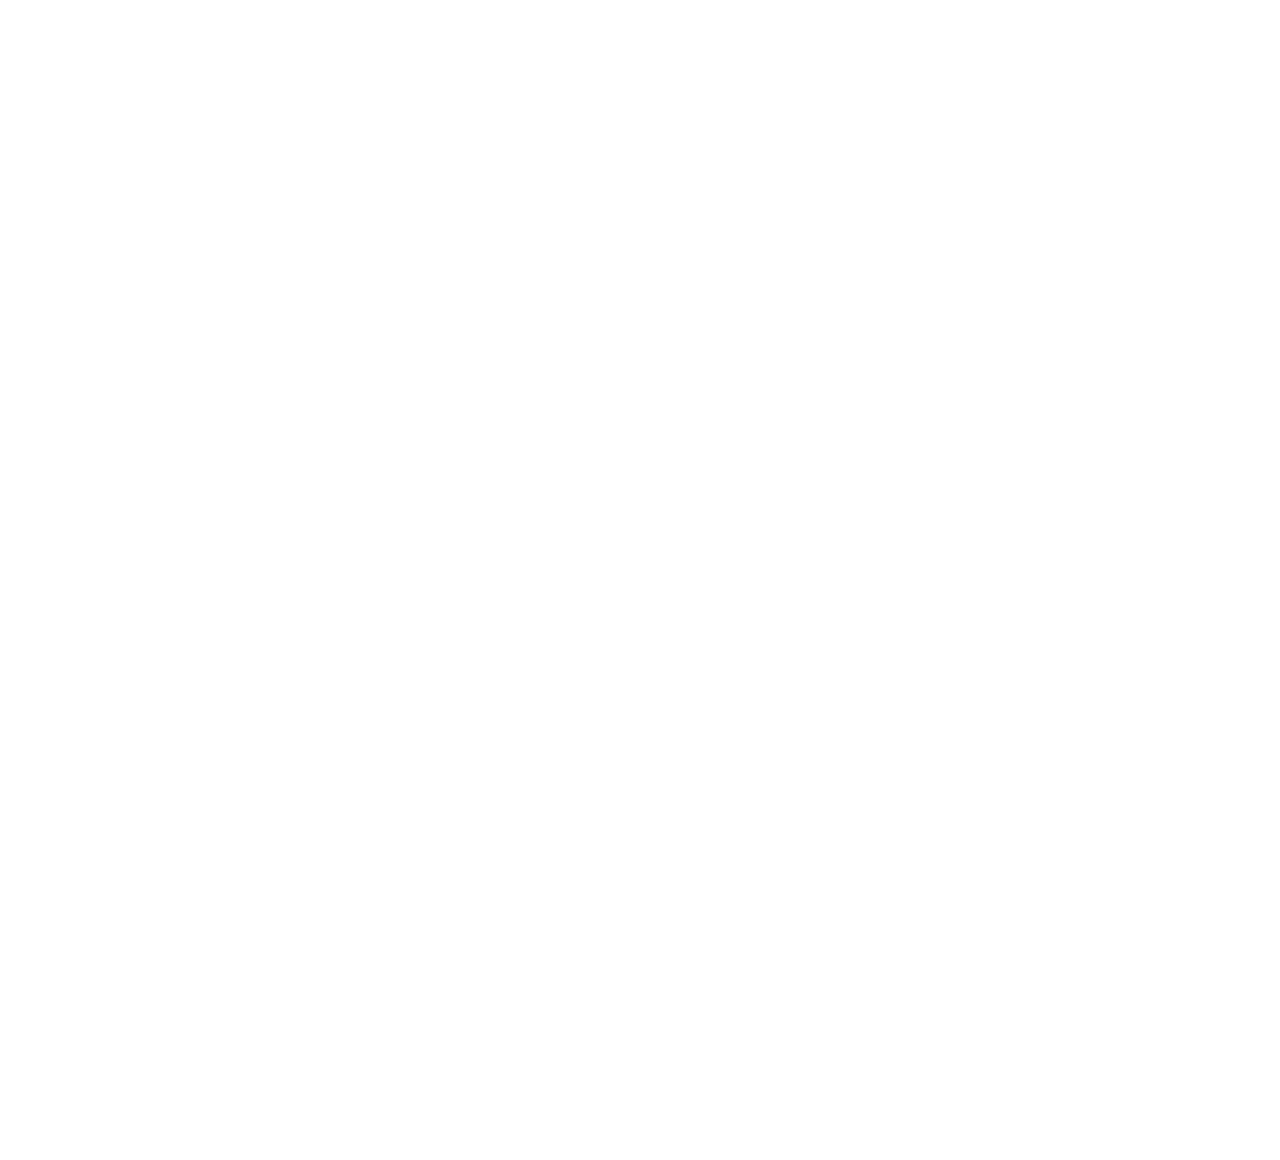
==== index.html @ c77b0b51 "Add files via upload" ====
<!DOCTYPE html>
<html lang="en">
<head>
    <meta charset="UTF-8">
    <meta http-equiv="X-UA-Compatible" content="IE=edge">
    <meta name="viewport" content="width=device-width, initial-scale=1.0 maximum-scale=1, user-scalable=0">
    <title>Homepage | Miguel Joie S. Polines</title>
    <meta name="description" content="This is the personal portfolio of Miguel Joie Sevilla Polines.">
    <link rel="stylesheet" href="css/styles.css">
    <link rel="stylesheet" href="css/defaults.css">
    <link rel="stylesheet" href="css/keyframes.css">
    <link rel="stylesheet" href="css/header.css">
    <link rel="stylesheet" href="css/media.css">
    <link rel="shortcut icon" type="image/jpg" href="images/Logo-Violet -1.png">

</head>
<body>

    <div id="mySidenav" class="sidenav">
        <a href="javascript:void(0)" class="closebtn" onclick="closeNav()">&times;</a>
        <a href="cv.html" class="header-links-3">Curriculum Vitae</a>
        <a href="blogs.html" class="header-links-3">Blogs</a>
        <a href="contact.html" class="header-links-3">Contact</a>
        <a href="about.html" class="header-links-3">About</a>
        <a href="subscribe.html" class="header-links-2">Subscribe</a>
        
        <p class="header-sidenav-text">Miguel Joie S. Polines<br>Copyright 2021</p>
      </div>

<header id="header">
    <div id="header-wrapper">
    <a href="index.html"><img src="images/Logo-Dark.png" class="header-logo">
    <p class="header-name">MIGUEL<br>JOIE</p></a>

    <div id="header-menus">
        <a href="cv.html" class="header-links">Curriculum Vitae</a>
        <a href="blogs.html" class="header-links">Blogs</a>
        <a href="contact.html" class="header-links">Contact</a>
        <a href="about.html" class="header-links">About</a>
        <a href="subscribe.html" class="header-links-1">Subscribe</a>

        
    </div>

    <span style="font-size:30px;cursor:pointer;" class="sidenav-button" onclick="openNav()">&#9776;</span>

    
</div>
</header>

<div id="gradient-background">
</div>

<div id="wrapper">
<div class="wrapper">
    <p class="banner-1">Hello! I
    <span
    class="txt-rotate"
    data-period="2000"
    data-rotate='[ "am Miguel Joie.", "love web development.", "love film making.", "love photography."]'></span>
    </p>
    <p class="banner-2">
        Hello there! I am Miguel Joie, a college university student from Cavite, Philippines. I am continously learning and applying it to my every projects. I am willing to learn, cooperate and share my knowledge to those who are in needs.
    </p>
    <img src="images/img_1.png" class="banner-photo">
</div>
</div>

<p>HAHA</p>

<p>HAHA</p>
<p>HAHA</p>
<p>HAHA</p>
<p>HAHA</p>
<p>HAHA</p>
<p>HAHA</p>
<p>HAHA</p>
<p>HAHA</p>
<p>HAHA</p>
<p>HAHA</p>
<p>HAHA</p>

<script src="js/typing.js"></script>
<script src="js/sidenav.js"></script>

</body>
</html>
---- css/styles.css ----
body{
    background-color: white;
    color: var(--font-color);
    font-family: dosis;
    margin: 0 auto;
    animation: fadeInUp 2s ease forwards;
    opacity: 0;
}

#gradient-background{
    background-image: linear-gradient(to bottom right, #8267cc, #CA3074);
    height: 800px;
    transform: skewX(-30deg);
    transform: skewY(-3deg);
    z-index: 0;
    margin-top: -350px;
}

.banner-1{
    position: relative;
    z-index: 1;
    font-size: 3.5rem;
    color: rgb(255, 255, 255);
    font-weight: 900;
    margin-top: -380px;
    letter-spacing: 2px;
    transform: translateY(4rem);
    opacity: 0;
    animation: fadeInUp 3s ease forwards;
}

#banner{
    margin: 0 auto;
    text-align: center;
}

.banner-2{
    position: relative;
    color: rgb(255, 255, 255);
    font-size: 1.5rem;
    max-width: 1080px;
    min-width: 800px;
    margin: 0 auto;
    top: -40px;
    transform: translateY(4rem);
    opacity: 0;
    animation: fadeInUp 3s ease forwards;
    padding-left: 50px;
    padding-right: 50px;
}

.wrapper{
    position: relative;
    margin: 0 auto;
    text-align: center;
    font-size: 3.5rem;
    color: white;
    z-index: 0;
}

.banner-photo{
    width: 400px;
    margin-top: -50px;
    transform: translateY(4rem);
    opacity: 0;
    animation: fadeInUp 3s ease 1.5s forwards;
}
---- css/defaults.css ----
:root{
    --font-color: #332851;
    --secondary: #CA3074;
    --tertiary: #f6c667;
}

@font-face {
    font-family: dosis;
    src: url(../fonts/dosis.ttf);
}

::-moz-selection { /*Firefox*/
    color: white;
    background: rgb(122, 24, 122);
  }
  
::selection {
    color: white;
    background: rgb(122, 24, 122);
  }

/* width */
::-webkit-scrollbar {
    width: 10px;
  }
  
  /* Track */
  ::-webkit-scrollbar-track {
    background: var(--secondary); 
  }
   
  /* Handle */
  ::-webkit-scrollbar-thumb {
    background: var(--tertiary);
  }
  
  /* Handle on hover */
  ::-webkit-scrollbar-thumb:hover {
    background: #ac3aee; 
  }
---- css/keyframes.css ----
@keyframes fadeInUp{
    to{
        opacity: 1;
        transform: translateY(0rem);
    }
}
---- css/header.css ----
#header{
    display: flex;
    background-color: white;
    z-index: 1;
    position: sticky;
    top: 0;
}

#header-wrapper{
    overflow: hidden;
    display: flex;
    height: 90px;
    margin: 0 auto;
    background-color: white;
    z-index: 1;
    position: sticky;
    top: 0;
}

.header-logo{
    width: 5em;
    padding-top: 8px;
    padding-bottom: 15px;
    z-index: 1;
    position: sticky;
    top: 0;
    float: left;
}

.header-name{
    font-weight: bolder;
    margin-top: 27px;
    font-size: 1rem;
    float: left;
    margin-left: -5px;
    letter-spacing: 0.5rem;
    z-index: 1;
    color: var(--font-color);
    position: sticky;
    top: 0;
}

#header-menus{
    margin-left: 620px;
    margin-top: 33px;
    z-index: 1;
    position: sticky;
    top: 0;
}

.header-links{
    text-decoration: none;
    color: var(--font-color);
    margin-left: 20px;
    font-size: 1.1em;
}

.header-links-1{
    text-decoration: none;
    color: white;
    margin-left: 20px;
    font-size: 1.1rem;
    background-color: var(--secondary);
    border-radius: 100px;
    padding-left: 20px;
    padding-right: 20px;
    padding-top: 10px;
    padding-bottom: 10px;
}

.header-links-2{
    text-decoration: none;
    color: white;
    margin-left: -10px;
    font-size: 1.1rem;
    border-radius: 100px;
}

.header-links-3{
    text-decoration: none;
    margin-left: -10px;
}

/* Sidenav */

.sidenav {
    height: 100%;
    width: 0;
    position: fixed;
    z-index: 2;
    top: 0;
    right: 0;
    background-color: var(--secondary);
    overflow-x: hidden;
    transition: 0.5s;
    padding-top: 60px;
    }
    
    .sidenav a {
    padding: 8px 8px 8px 32px;
    text-decoration: none;
    font-size: 20px;
    color: white;
    display: block;
    transition: 0.3s;
    }
    
    .sidenav a:hover {
    color: #f1f1f1;
    }
    
    .sidenav .closebtn {
    position: absolute;
    top: 0;
    right: 25px;
    font-size: 36px;
    margin-left: 50px;
    }
    
    #main {
    transition: margin-left .5s;
    padding: 16px;
    }
    
    @media screen and (max-height: 450px) {
    .sidenav {padding-top: 15px;}
    .sidenav a {font-size: 18px;}
    }

    .header-sidenav-text{
        color: white;
        margin-left: 21px;
        font-size: 18px;
    }
    
/* Header Medias */
/* Default */

@media only screen and (max-width: 10000px){

    .sidenav-button{
        display: none;
    }
}

/* 1351px */
@media only screen and (max-width: 1351px){

    .header-logo{
        margin-left: 20px;
    }
    
    .header-name{
        font-weight: bolder;
        margin-top: 25px;
        font-size: 1rem;
        float: left;
        margin-left: 0px;
        letter-spacing: 0.5rem;
        z-index: 1;
        color: var(--font-color);
        position: sticky;
        top: 0;
        left: 180px;
    }
    
    #header-menus{
        margin-left: 320px;
        margin-top: 33px;
        z-index: 1;
        position: sticky;
        top: 0;
    }

}

/* 1018px */
@media only screen and (max-width: 1018px){

    .header-logo{
        margin-left: -10px;
    }
    
    .header-name{
        font-weight: bolder;
        margin-top: 25px;
        font-size: 1rem;
        float: left;
        margin-left: 0px;
        letter-spacing: 0.5rem;
        z-index: 1;
        color: var(--font-color);
        position: sticky;
        top: 0;
        left: 160px;
    }
    
    #header-menus{
        margin-left: 10px;
        margin-top: 33px;
        z-index: 1;
        position: sticky;
        top: 0;
    }

}

/* 665px */
@media only screen and (max-width: 665px){

    .header-logo{
        margin-left: -10px;
        width: 4em;
        padding-top: 12px;
    }
    
    .header-name{
        font-weight: bolder;
        margin-top: 28px;
        font-size: 0.8rem;
        float: left;
        margin-left: -5px;
        letter-spacing: 0.5rem;
        z-index: 1;
        color: var(--font-color);
        position: sticky;
        top: 0;
        left: 160px;
    }
    
    #header-menus{
        margin-left: 10px;
        margin-top: 33px;
        z-index: 1;
        position: sticky;
        top: 0;
    }

    .header-links{
        text-decoration: none;
        color: var(--font-color);
        margin-left: 10px;
        font-size: 1.0em;
    }

    .header-links-1{
        margin-left: 10px;
        font-size: 1.0rem;
        background-color: var(--secondary);
        border-radius: 50px;
        padding-left: 20px;
        padding-right: 20px;
        padding-top: 10px;
        padding-bottom: 10px;
    }
}

/* 544px */
@media only screen and (max-width: 544px){

    .header-logo{
        margin-left: -10px;
    }
    
    .header-name{
        font-weight: bolder;
        margin-top: 25px;
        font-size: 1rem;
        float: left;
        margin-left: 0px;
        letter-spacing: 0.5rem;
        z-index: 1;
        color: var(--font-color);
        position: sticky;
        top: 0;
        left: 160px;
    }
    
    #header-menus{
        display: none;

    }

    .sidenav-button{
        display: block;
        color: var(--font-color);
        margin-top: 20px;
        margin-left: 35vw;
      }

}
---- css/media.css ----
@media only screen and (max-width: 900px){

    .banner-1{
        padding-left: 1vw;
        padding-left: 1vw;
    }

    .banner-2{
        max-width: 300px;
        min-width: 600px;
        opacity: 0;
        animation: fadeInUp 3s ease forwards;
        padding-left: 50px;
        padding-right: 50px;
    }
}

@media only screen and (max-width: 700px){

    .banner-2{
        max-width: 300px;
        min-width: 500px;
        opacity: 0;
        animation: fadeInUp 3s ease forwards;
        padding-left: 50px;
        padding-right: 50px;
    }

    #gradient-background{
        background-image: linear-gradient(to bottom right, #8267cc, #CA3074);
        height: 1000px;
        transform: skewX(-30deg);
        transform: skewY(-3deg);
        z-index: 0;
        margin-top: -550px;
    }
}

@media only screen and (max-width: 600px){

    .banner-2{
        max-width: 300px;
        min-width: 300px;
        opacity: 0;
        animation: fadeInUp 3s ease forwards;
        padding-left: 50px;
        padding-right: 50px;
    }
}
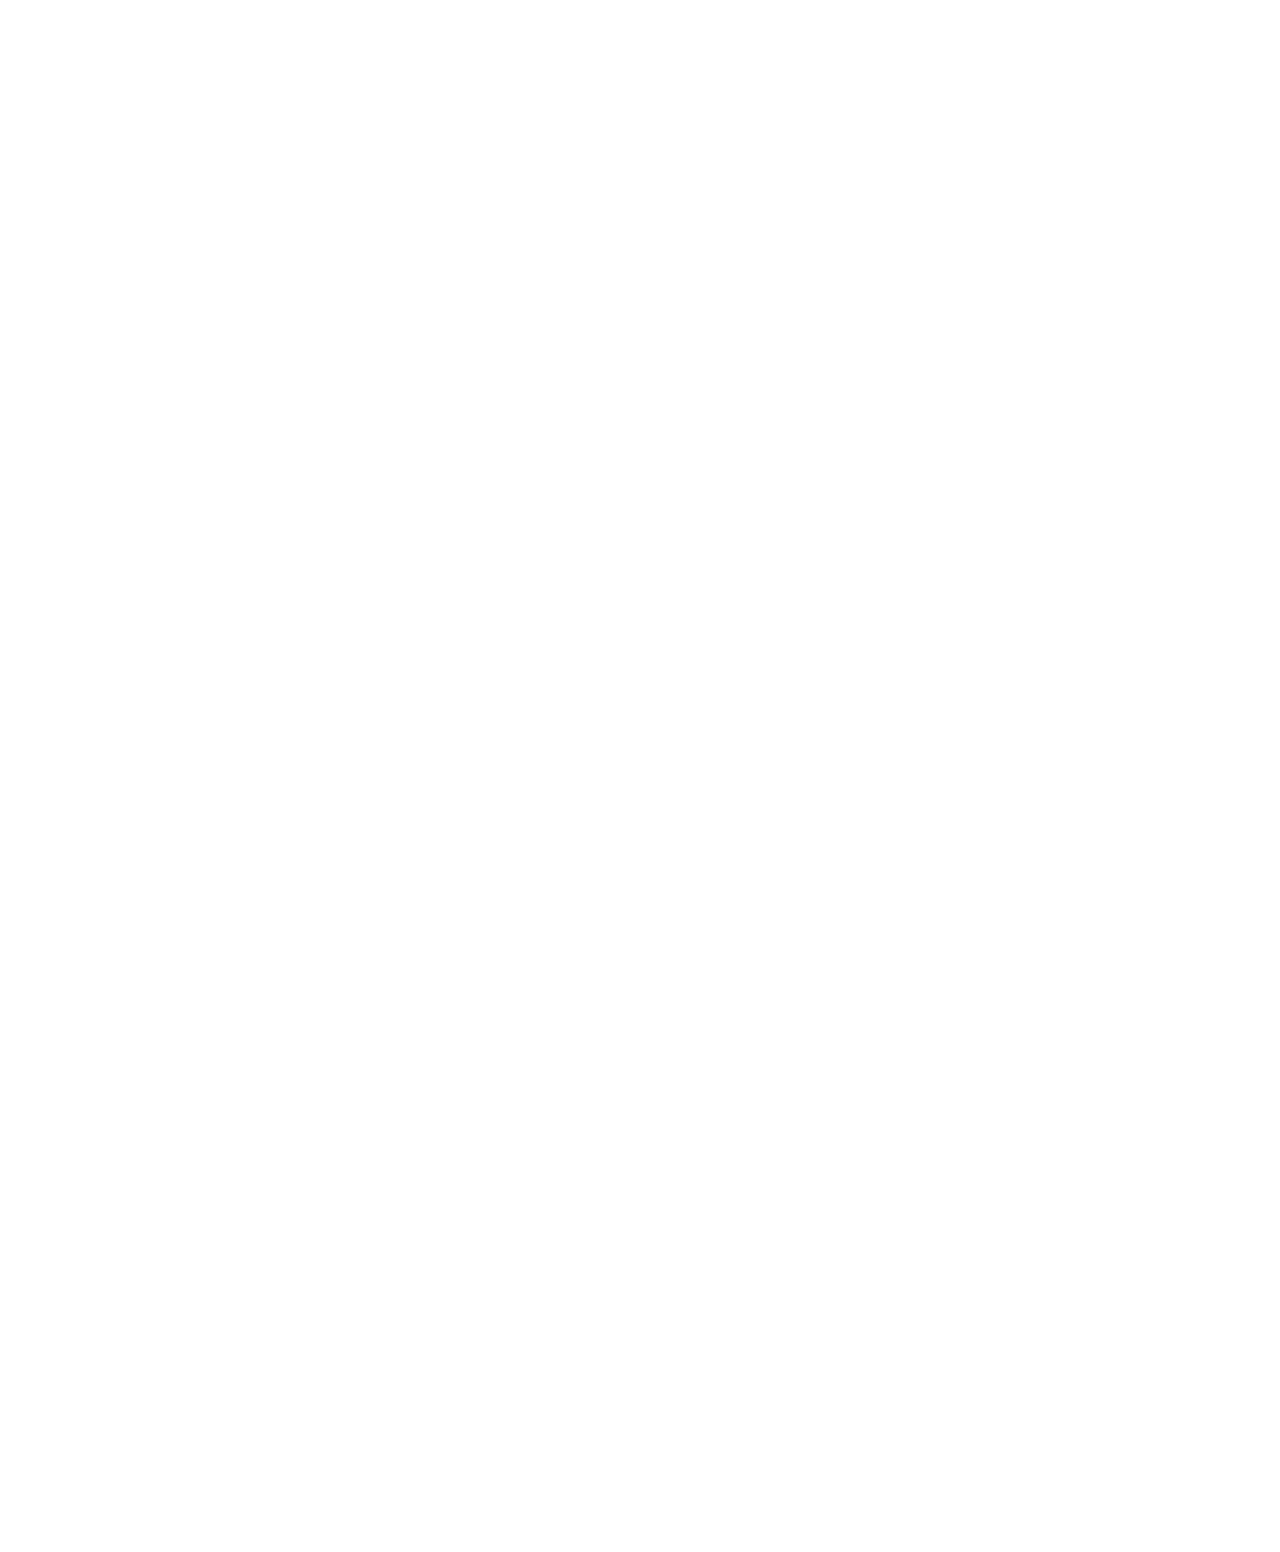
==== commit 50531113: "Update index.html" ====
--- a/index.html
+++ b/index.html
@@ -62,7 +62,7 @@
     <p class="banner-2">
         Hello there! I am Miguel Joie, a college university student from Cavite, Philippines. I am continously learning and applying it to my every projects. I am willing to learn, cooperate and share my knowledge to those who are in needs.
     </p>
-    <img src="images/img_1.png" class="banner-photo">
+    <img src="images/Snapchat-1414608748.jpg" class="banner-photo">
 </div>
 </div>
 
@@ -84,4 +84,4 @@
 <script src="js/sidenav.js"></script>
 
 </body>
-</html>+</html>
--- a/css/media.css
+++ b/css/media.css
@@ -22,28 +22,69 @@
         min-width: 500px;
         opacity: 0;
         animation: fadeInUp 3s ease forwards;
-        padding-left: 50px;
-        padding-right: 50px;
+        padding-left: 10px;
+        padding-right: 10px;
+        top: -20px;
     }
 
-    #gradient-background{
-        background-image: linear-gradient(to bottom right, #8267cc, #CA3074);
-        height: 1000px;
-        transform: skewX(-30deg);
-        transform: skewY(-3deg);
-        z-index: 0;
-        margin-top: -550px;
+    .banner-1{
+        position: relative;
+        z-index: 1;
+        font-size: 2.5rem;
+        color: rgb(255, 255, 255);
+        font-weight: 900;
+        margin-top: -380px;
+        letter-spacing: 2px;
+        transform: translateY(4rem);
+        opacity: 0;
+        animation: fadeInUp 3s ease forwards;
     }
+
+    .banner-photo{
+        width: 300px;
+        margin-top: -20px;
+        transform: translateY(4rem);
+        opacity: 0;
+        animation: fadeInUp 3s ease 1.5s forwards;
+    }
+
 }
 
 @media only screen and (max-width: 600px){
 
     .banner-2{
-        max-width: 300px;
-        min-width: 300px;
+        max-width: 400px;
+        min-width: 400px;
         opacity: 0;
         animation: fadeInUp 3s ease forwards;
         padding-left: 50px;
         padding-right: 50px;
     }
+
+@media only screen and (max-width: 545px){
+
+    .banner-2{
+        max-width: 300px;
+        min-width: 250px;
+        opacity: 0;
+        animation: fadeInUp 3s ease forwards;
+        padding-left: 50px;
+        padding-right: 50px;
+        font-size: 1.3rem;
+        top: -10px
+    }
+
+    .banner-1{
+        position: relative;
+        z-index: 1;
+        font-size: 1.6rem;
+        color: rgb(255, 255, 255);
+        font-weight: 900;
+        margin-top: -380px;
+        letter-spacing: 2px;
+        transform: translateY(4rem);
+        opacity: 0;
+        animation: fadeInUp 3s ease forwards;
+    }
+}
 }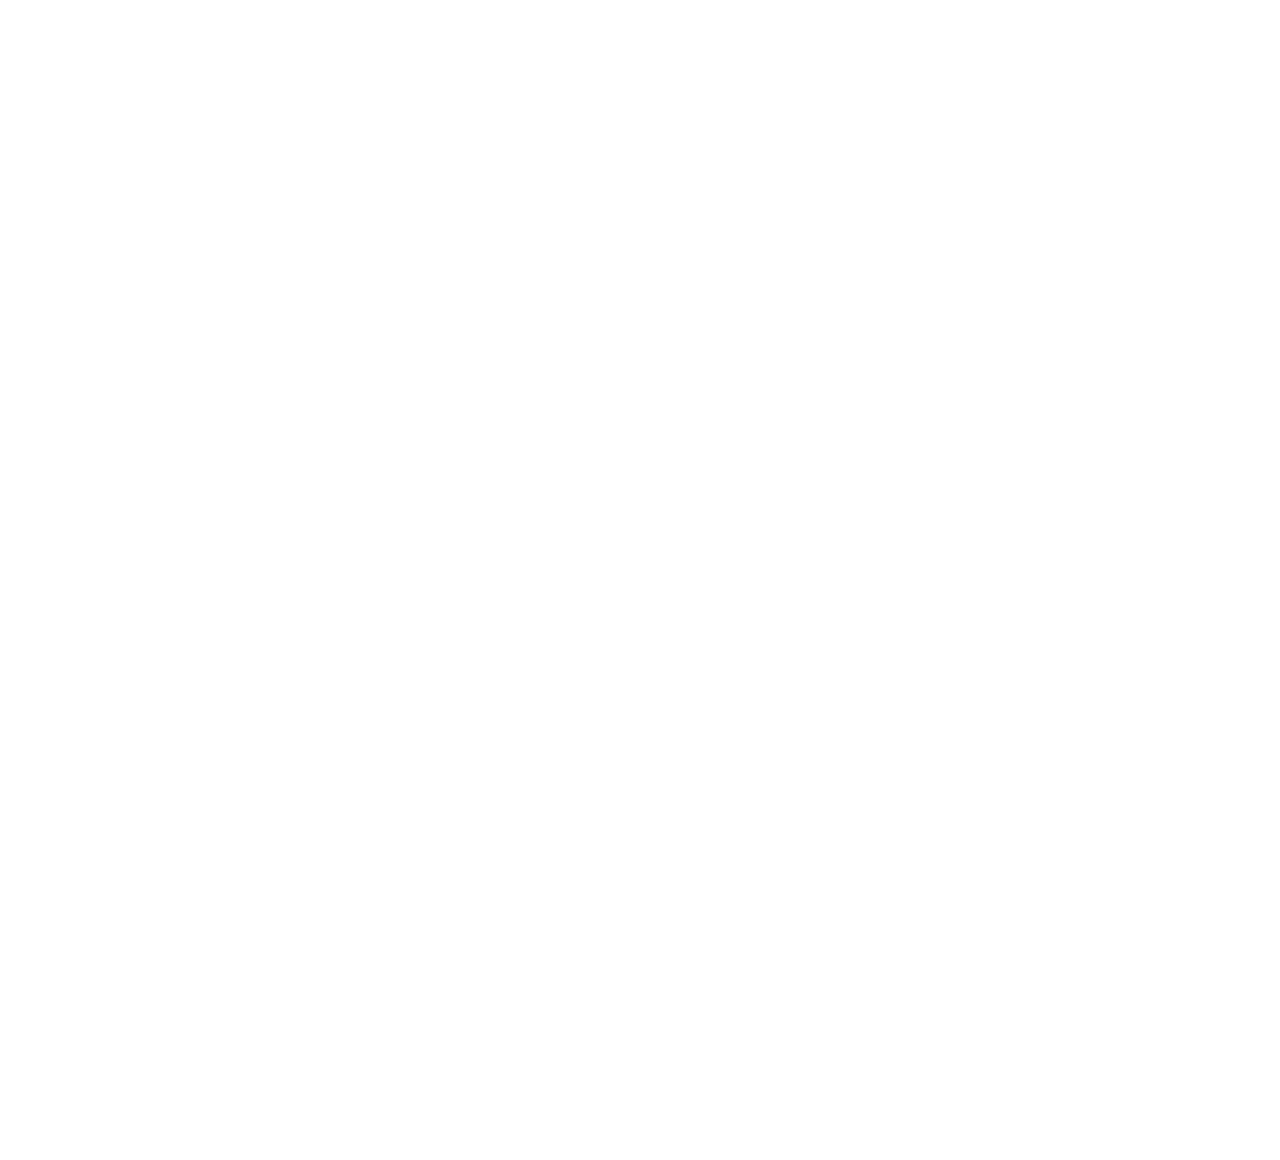
==== commit 2ddc6353: "Update index.html" ====
--- a/index.html
+++ b/index.html
@@ -62,7 +62,7 @@
     <p class="banner-2">
         Hello there! I am Miguel Joie, a college university student from Cavite, Philippines. I am continously learning and applying it to my every projects. I am willing to learn, cooperate and share my knowledge to those who are in needs.
     </p>
-    <img src="images/Snapchat-1414608748.jpg" class="banner-photo">
+    <img src="images/img_1.png" class="banner-photo">
 </div>
 </div>
 
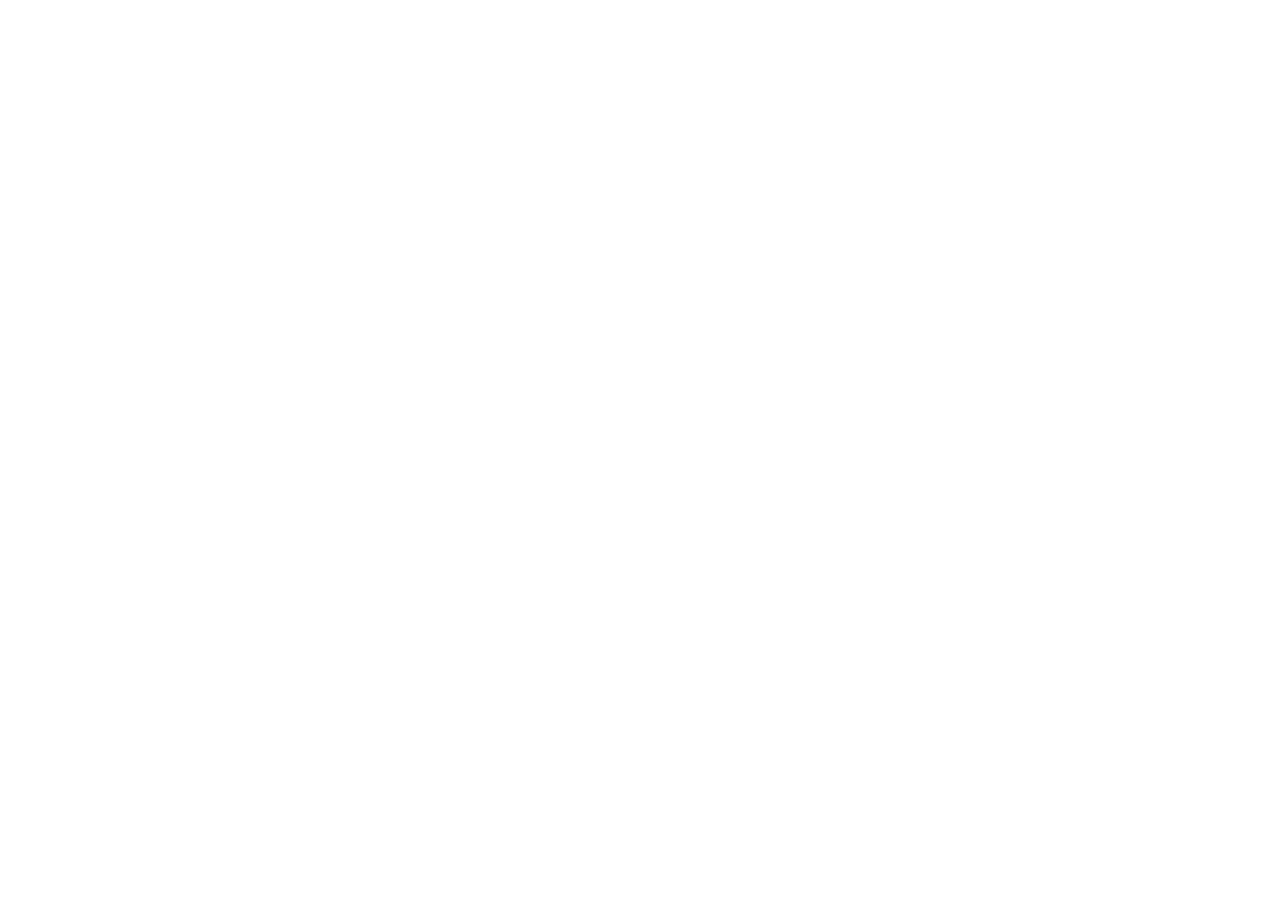
==== commit 43f2aa96: "Update index.html" ====
--- a/index.html
+++ b/index.html
@@ -62,7 +62,7 @@
     <p class="banner-2">
         Hello there! I am Miguel Joie, a college university student from Cavite, Philippines. I am continously learning and applying it to my every projects. I am willing to learn, cooperate and share my knowledge to those who are in needs.
     </p>
-    <img src="images/img_1.png" class="banner-photo">
+    <img src="images/forjam.png" class="banner-photo">
 </div>
 </div>
 
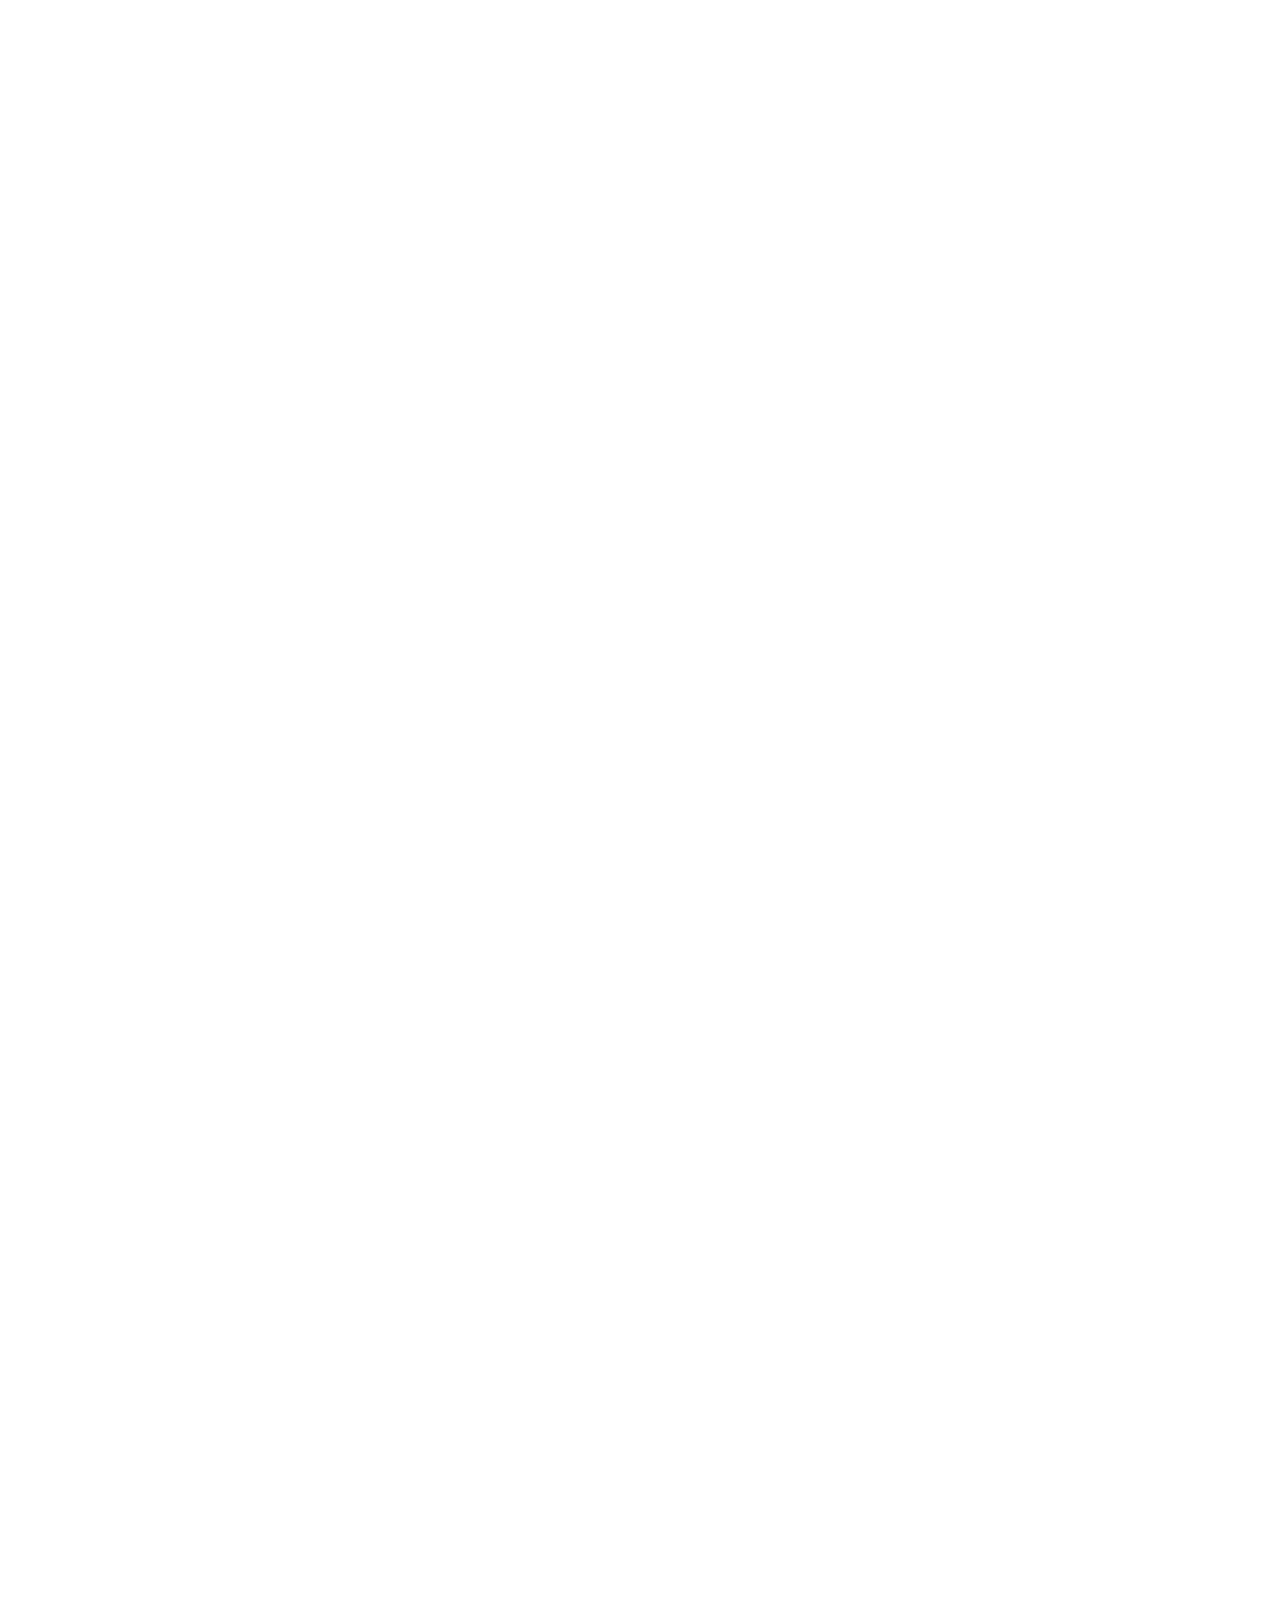
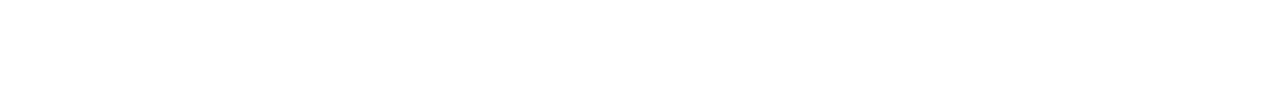
==== commit ab0b547b: "Add files via upload" ====
--- a/index.html
+++ b/index.html
@@ -1,87 +1,114 @@
-<!DOCTYPE html>
-<html lang="en">
-<head>
-    <meta charset="UTF-8">
-    <meta http-equiv="X-UA-Compatible" content="IE=edge">
-    <meta name="viewport" content="width=device-width, initial-scale=1.0 maximum-scale=1, user-scalable=0">
-    <title>Homepage | Miguel Joie S. Polines</title>
-    <meta name="description" content="This is the personal portfolio of Miguel Joie Sevilla Polines.">
-    <link rel="stylesheet" href="css/styles.css">
-    <link rel="stylesheet" href="css/defaults.css">
-    <link rel="stylesheet" href="css/keyframes.css">
-    <link rel="stylesheet" href="css/header.css">
-    <link rel="stylesheet" href="css/media.css">
-    <link rel="shortcut icon" type="image/jpg" href="images/Logo-Violet -1.png">
-
-</head>
-<body>
-
-    <div id="mySidenav" class="sidenav">
-        <a href="javascript:void(0)" class="closebtn" onclick="closeNav()">&times;</a>
-        <a href="cv.html" class="header-links-3">Curriculum Vitae</a>
-        <a href="blogs.html" class="header-links-3">Blogs</a>
-        <a href="contact.html" class="header-links-3">Contact</a>
-        <a href="about.html" class="header-links-3">About</a>
-        <a href="subscribe.html" class="header-links-2">Subscribe</a>
-        
-        <p class="header-sidenav-text">Miguel Joie S. Polines<br>Copyright 2021</p>
-      </div>
-
-<header id="header">
-    <div id="header-wrapper">
-    <a href="index.html"><img src="images/Logo-Dark.png" class="header-logo">
-    <p class="header-name">MIGUEL<br>JOIE</p></a>
-
-    <div id="header-menus">
-        <a href="cv.html" class="header-links">Curriculum Vitae</a>
-        <a href="blogs.html" class="header-links">Blogs</a>
-        <a href="contact.html" class="header-links">Contact</a>
-        <a href="about.html" class="header-links">About</a>
-        <a href="subscribe.html" class="header-links-1">Subscribe</a>
-
-        
-    </div>
-
-    <span style="font-size:30px;cursor:pointer;" class="sidenav-button" onclick="openNav()">&#9776;</span>
-
-    
-</div>
-</header>
-
-<div id="gradient-background">
-</div>
-
-<div id="wrapper">
-<div class="wrapper">
-    <p class="banner-1">Hello! I
-    <span
-    class="txt-rotate"
-    data-period="2000"
-    data-rotate='[ "am Miguel Joie.", "love web development.", "love film making.", "love photography."]'></span>
-    </p>
-    <p class="banner-2">
-        Hello there! I am Miguel Joie, a college university student from Cavite, Philippines. I am continously learning and applying it to my every projects. I am willing to learn, cooperate and share my knowledge to those who are in needs.
-    </p>
-    <img src="images/forjam.png" class="banner-photo">
-</div>
-</div>
-
-<p>HAHA</p>
-
-<p>HAHA</p>
-<p>HAHA</p>
-<p>HAHA</p>
-<p>HAHA</p>
-<p>HAHA</p>
-<p>HAHA</p>
-<p>HAHA</p>
-<p>HAHA</p>
-<p>HAHA</p>
-<p>HAHA</p>
-<p>HAHA</p>
-
-<script src="js/typing.js"></script>
-<script src="js/sidenav.js"></script>
-
-</body>
-</html>
+<!DOCTYPE html>
+<html lang="en">
+<head>
+    <meta charset="UTF-8">
+    <meta http-equiv="X-UA-Compatible" content="IE=edge">
+    <meta name="viewport" content="width=device-width, initial-scale=1.0 maximum-scale=1, user-scalable=0">
+    <title>Homepage | Miguel Joie S. Polines</title>
+    <meta name="description" content="This is the personal portfolio of Miguel Joie Sevilla Polines.">
+    <link rel="stylesheet" href="css/styles.css">
+    <link rel="stylesheet" href="css/defaults.css">
+    <link rel="stylesheet" href="css/keyframes.css">
+    <link rel="stylesheet" href="css/header.css">
+    <link rel="stylesheet" href="css/media.css">
+    <link rel="shortcut icon" type="image/jpg" href="images/Logo-Violet -1 Outlined.png">
+
+</head>
+<body>
+
+    <div id="mySidenav" class="sidenav">
+        <a href="javascript:void(0)" class="closebtn" onclick="closeNav()">&times;</a>
+        <a href="cv.html" class="header-links-3">Curriculum Vitae</a>
+        <a href="blogs.html" class="header-links-3">Blogs</a>
+        <a href="contact.html" class="header-links-3">Contact</a>
+        <a href="about.html" class="header-links-3">About</a>
+        <a href="subscribe.html" class="header-links-2">Subscribe</a>
+        
+        <p class="header-sidenav-text">Miguel Joie S. Polines<br>Copyright 2021</p>
+      </div>
+
+<header id="header">
+    <div id="header-wrapper">
+    <a href="index.html"><img src="images/Logo-Dark 2.png" class="header-logo">
+    <p class="header-name">MIGUEL<br>JOIE</p></a>
+
+    <div id="header-menus">
+        <a href="cv.html" class="header-links">Curriculum Vitae</a>
+        <a href="blogs.html" class="header-links">Blogs</a>
+        <a href="contact.html" class="header-links">Contact</a>
+        <a href="about.html" class="header-links">About</a>
+        <a href="subscribe.html" class="header-links-1">Subscribe</a>
+
+        
+    </div>
+
+    <span style="font-size:30px;cursor:pointer;" class="sidenav-button" onclick="openNav()">&#9776;</span>
+
+    
+</div>
+</header>
+
+<div id="gradient-background">
+</div>
+
+<div id="wrapper">
+<div class="wrapper">
+    <p class="banner-1">Hello! I
+    <span
+    class="txt-rotate"
+    data-period="2000"
+    data-rotate='[ "am Miguel Joie.", "love web development.", "love film making.", "love photography."]'></span>
+    </p>
+    <p class="banner-2">
+        Hello there! I am Miguel Joie, a college university student from Cavite, Philippines. I am continously learning and applying it to my every projects. I am willing to learn, cooperate and share my knowledge to those who are in needs.
+    </p>
+    <img src="images/img_1.png" class="banner-photo">
+</div>
+</div>
+
+<center><h1>EDUCATIONAL BACKGROUND</h1>
+<h2>Elementary Education</h2>
+<img src="images/calendar-png.png" class="calendar">
+<img src="images/school-png.png" class="calendar">
+<p class="value">2008-2014</p>
+<p class="value1">Belvedere Elementary School</p>
+<p class="value2">General Trias, Cavite, Philippines</p>
+
+<h2>Secondary Education</h2>
+<img src="images/calendar-png.png" class="calendar">
+<img src="images/school-png.png" class="calendar">
+<img src="images/awards-png.png" class="calendar">
+<p class="value">2014-2020</p>
+<p class="value1">Tanza National Trade School - Main</p>
+<p class="value2">Tanza, Cavite, Philippines</p>
+<p class="value3" style="margin-top:5px;">Computer Systems Servicing (2016-2018)</p>
+<p class="value3">Academic Excellence Awardee (2017-2022)</p>
+<p class="value3">Computer Programming (2018-2020)</p>
+<p class="value3">Gamathlympics Local 1st place (2019)</p>
+<p class="value3">Gamathlympics Division 1st place (2020)</p>
+
+<h2>Tertiary Education</h2>
+<img src="images/calendar-png.png" class="calendar">
+<img src="images/school-png.png" class="calendar">
+<img src="images/awards-png.png" class="calendar">
+<a href="https://cvsu.edu.ph/" title="Visit Cavite State University Official Website"><img src="images/CVSU-png.png" class="calendar"></a>
+<p class="value">2020-2024</p>
+<p class="value1">Bachelor of Science Major in Information Technology</p>
+<p class="value1">Cavite State University - Main</p>
+<p class="value2">Indang, Cavite, Philippines</p>
+<p class="value3" style="margin-top:5px;">Academic Excellence Awardee (2021-2022)</p>
+<p class="value3">Class Representative (2022)</p>
+
+</center>
+
+<footer>
+    <p>Created by Miguel Joie S. Polines | © 2022</p>
+    <a href="https://wa.me/+639369863168?text=urlencodedtext"><img src="images/whatsapp.png" title="Contact me using Whatsapp!" class="footer-logo"></a>
+    <a href="tel:123-456-7890"><img src="images/telephone.png" title="Call me using phone!" class="footer-logo"> </a>
+    <a href="https://www.instagram.com/Immigueljoie08"><img src="images/instagram.png" title="Contact me using Instagram!" class="footer-logo"></a>
+</footer>
+
+<script src="js/typing.js"></script>
+<script src="js/sidenav.js"></script>
+</body>
+</html>
--- a/css/styles.css
+++ b/css/styles.css
@@ -1,68 +1,111 @@
-body{
-    background-color: white;
-    color: var(--font-color);
-    font-family: dosis;
-    margin: 0 auto;
-    animation: fadeInUp 2s ease forwards;
-    opacity: 0;
-}
-
-#gradient-background{
-    background-image: linear-gradient(to bottom right, #8267cc, #CA3074);
-    height: 800px;
-    transform: skewX(-30deg);
-    transform: skewY(-3deg);
-    z-index: 0;
-    margin-top: -350px;
-}
-
-.banner-1{
-    position: relative;
-    z-index: 1;
-    font-size: 3.5rem;
-    color: rgb(255, 255, 255);
-    font-weight: 900;
-    margin-top: -380px;
-    letter-spacing: 2px;
-    transform: translateY(4rem);
-    opacity: 0;
-    animation: fadeInUp 3s ease forwards;
-}
-
-#banner{
-    margin: 0 auto;
-    text-align: center;
-}
-
-.banner-2{
-    position: relative;
-    color: rgb(255, 255, 255);
-    font-size: 1.5rem;
-    max-width: 1080px;
-    min-width: 800px;
-    margin: 0 auto;
-    top: -40px;
-    transform: translateY(4rem);
-    opacity: 0;
-    animation: fadeInUp 3s ease forwards;
-    padding-left: 50px;
-    padding-right: 50px;
-}
-
-.wrapper{
-    position: relative;
-    margin: 0 auto;
-    text-align: center;
-    font-size: 3.5rem;
-    color: white;
-    z-index: 0;
-}
-
-.banner-photo{
-    width: 400px;
-    margin-top: -50px;
-    transform: translateY(4rem);
-    opacity: 0;
-    animation: fadeInUp 3s ease 1.5s forwards;
-}
-
+body{
+    background-color: white;
+    color: var(--font-color);
+    font-family: dosis;
+    margin: 0 auto;
+    animation: fadeInUp 2s ease forwards;
+    opacity: 0;
+}
+
+#gradient-background{
+    background-image: linear-gradient(to bottom right, #8267cc, #CA3074);
+    height: 800px;
+    transform: skewX(-30deg);
+    transform: skewY(-3deg);
+    z-index: 0;
+    margin-top: -350px;
+}
+
+.banner-1{
+    position: relative;
+    z-index: 1;
+    font-size: 3.5rem;
+    color: rgb(255, 255, 255);
+    font-weight: 900;
+    margin-top: -380px;
+    letter-spacing: 2px;
+    transform: translateY(4rem);
+    opacity: 0;
+    animation: fadeInUp 3s ease forwards;
+}
+
+#banner{
+    margin: 0 auto;
+    text-align: center;
+}
+
+.banner-2{
+    position: relative;
+    color: rgb(255, 255, 255);
+    font-size: 1.5rem;
+    max-width: 1080px;
+    min-width: 800px;
+    margin: 0 auto;
+    top: -40px;
+    transform: translateY(4rem);
+    opacity: 0;
+    animation: fadeInUp 3s ease forwards;
+    padding-left: 50px;
+    padding-right: 50px;
+}
+
+.wrapper{
+    position: relative;
+    margin: 0 auto;
+    text-align: center;
+    font-size: 3.5rem;
+    color: white;
+    z-index: 0;
+}
+
+.banner-photo{
+    width: 400px;
+    margin-top: -50px;
+    transform: translateY(4rem);
+    opacity: 0;
+    animation: fadeInUp 3s ease 1.5s forwards;
+}
+
+h2{
+    padding-left: 20px;
+}
+
+.calendar{
+    height: 80px;
+    margin-top: -10px;
+}
+
+.value{
+    margin-top: 0px;
+    font-size: 1.5rem;;
+}
+
+.value1{
+    margin-top: -25px;
+    font-size: 1.5rem;;
+}
+
+.value2{
+    margin-top: -25px;
+    font-size: 1.0rem;;
+}
+
+.value3{
+    margin-top: -20px;
+    font-size: 1.2rem;;
+}
+
+footer {
+    position: fixed;
+    width: 100%;
+    height: 90px;
+    background-color: var(--font-color);
+    color: white;
+    text-align: center;
+  }
+
+.footer-logo{
+    height: 30px;
+    margin-top: -10px;
+}
+
--- a/css/defaults.css
+++ b/css/defaults.css
@@ -1,40 +1,40 @@
-:root{
-    --font-color: #332851;
-    --secondary: #CA3074;
-    --tertiary: #f6c667;
-}
-
-@font-face {
-    font-family: dosis;
-    src: url(../fonts/dosis.ttf);
-}
-
-::-moz-selection { /*Firefox*/
-    color: white;
-    background: rgb(122, 24, 122);
-  }
-  
-::selection {
-    color: white;
-    background: rgb(122, 24, 122);
-  }
-
-/* width */
-::-webkit-scrollbar {
-    width: 10px;
-  }
-  
-  /* Track */
-  ::-webkit-scrollbar-track {
-    background: var(--secondary); 
-  }
-   
-  /* Handle */
-  ::-webkit-scrollbar-thumb {
-    background: var(--tertiary);
-  }
-  
-  /* Handle on hover */
-  ::-webkit-scrollbar-thumb:hover {
-    background: #ac3aee; 
+:root{
+    --font-color: #332851;
+    --secondary: #CA3074;
+    --tertiary: #f6c667;
+}
+
+@font-face {
+    font-family: dosis;
+    src: url(../fonts/dosis.ttf);
+}
+
+::-moz-selection { /*Firefox*/
+    color: white;
+    background: rgb(122, 24, 122);
+  }
+  
+::selection {
+    color: white;
+    background: rgb(122, 24, 122);
+  }
+
+/* width */
+::-webkit-scrollbar {
+    width: 10px;
+  }
+  
+  /* Track */
+  ::-webkit-scrollbar-track {
+    background: var(--secondary); 
+  }
+   
+  /* Handle */
+  ::-webkit-scrollbar-thumb {
+    background: var(--tertiary);
+  }
+  
+  /* Handle on hover */
+  ::-webkit-scrollbar-thumb:hover {
+    background: #ac3aee; 
   }--- a/css/header.css
+++ b/css/header.css
@@ -1,293 +1,293 @@
-#header{
-    display: flex;
-    background-color: white;
-    z-index: 1;
-    position: sticky;
-    top: 0;
-}
-
-#header-wrapper{
-    overflow: hidden;
-    display: flex;
-    height: 90px;
-    margin: 0 auto;
-    background-color: white;
-    z-index: 1;
-    position: sticky;
-    top: 0;
-}
-
-.header-logo{
-    width: 5em;
-    padding-top: 8px;
-    padding-bottom: 15px;
-    z-index: 1;
-    position: sticky;
-    top: 0;
-    float: left;
-}
-
-.header-name{
-    font-weight: bolder;
-    margin-top: 27px;
-    font-size: 1rem;
-    float: left;
-    margin-left: -5px;
-    letter-spacing: 0.5rem;
-    z-index: 1;
-    color: var(--font-color);
-    position: sticky;
-    top: 0;
-}
-
-#header-menus{
-    margin-left: 620px;
-    margin-top: 33px;
-    z-index: 1;
-    position: sticky;
-    top: 0;
-}
-
-.header-links{
-    text-decoration: none;
-    color: var(--font-color);
-    margin-left: 20px;
-    font-size: 1.1em;
-}
-
-.header-links-1{
-    text-decoration: none;
-    color: white;
-    margin-left: 20px;
-    font-size: 1.1rem;
-    background-color: var(--secondary);
-    border-radius: 100px;
-    padding-left: 20px;
-    padding-right: 20px;
-    padding-top: 10px;
-    padding-bottom: 10px;
-}
-
-.header-links-2{
-    text-decoration: none;
-    color: white;
-    margin-left: -10px;
-    font-size: 1.1rem;
-    border-radius: 100px;
-}
-
-.header-links-3{
-    text-decoration: none;
-    margin-left: -10px;
-}
-
-/* Sidenav */
-
-.sidenav {
-    height: 100%;
-    width: 0;
-    position: fixed;
-    z-index: 2;
-    top: 0;
-    right: 0;
-    background-color: var(--secondary);
-    overflow-x: hidden;
-    transition: 0.5s;
-    padding-top: 60px;
-    }
-    
-    .sidenav a {
-    padding: 8px 8px 8px 32px;
-    text-decoration: none;
-    font-size: 20px;
-    color: white;
-    display: block;
-    transition: 0.3s;
-    }
-    
-    .sidenav a:hover {
-    color: #f1f1f1;
-    }
-    
-    .sidenav .closebtn {
-    position: absolute;
-    top: 0;
-    right: 25px;
-    font-size: 36px;
-    margin-left: 50px;
-    }
-    
-    #main {
-    transition: margin-left .5s;
-    padding: 16px;
-    }
-    
-    @media screen and (max-height: 450px) {
-    .sidenav {padding-top: 15px;}
-    .sidenav a {font-size: 18px;}
-    }
-
-    .header-sidenav-text{
-        color: white;
-        margin-left: 21px;
-        font-size: 18px;
-    }
-    
-/* Header Medias */
-/* Default */
-
-@media only screen and (max-width: 10000px){
-
-    .sidenav-button{
-        display: none;
-    }
-}
-
-/* 1351px */
-@media only screen and (max-width: 1351px){
-
-    .header-logo{
-        margin-left: 20px;
-    }
-    
-    .header-name{
-        font-weight: bolder;
-        margin-top: 25px;
-        font-size: 1rem;
-        float: left;
-        margin-left: 0px;
-        letter-spacing: 0.5rem;
-        z-index: 1;
-        color: var(--font-color);
-        position: sticky;
-        top: 0;
-        left: 180px;
-    }
-    
-    #header-menus{
-        margin-left: 320px;
-        margin-top: 33px;
-        z-index: 1;
-        position: sticky;
-        top: 0;
-    }
-
-}
-
-/* 1018px */
-@media only screen and (max-width: 1018px){
-
-    .header-logo{
-        margin-left: -10px;
-    }
-    
-    .header-name{
-        font-weight: bolder;
-        margin-top: 25px;
-        font-size: 1rem;
-        float: left;
-        margin-left: 0px;
-        letter-spacing: 0.5rem;
-        z-index: 1;
-        color: var(--font-color);
-        position: sticky;
-        top: 0;
-        left: 160px;
-    }
-    
-    #header-menus{
-        margin-left: 10px;
-        margin-top: 33px;
-        z-index: 1;
-        position: sticky;
-        top: 0;
-    }
-
-}
-
-/* 665px */
-@media only screen and (max-width: 665px){
-
-    .header-logo{
-        margin-left: -10px;
-        width: 4em;
-        padding-top: 12px;
-    }
-    
-    .header-name{
-        font-weight: bolder;
-        margin-top: 28px;
-        font-size: 0.8rem;
-        float: left;
-        margin-left: -5px;
-        letter-spacing: 0.5rem;
-        z-index: 1;
-        color: var(--font-color);
-        position: sticky;
-        top: 0;
-        left: 160px;
-    }
-    
-    #header-menus{
-        margin-left: 10px;
-        margin-top: 33px;
-        z-index: 1;
-        position: sticky;
-        top: 0;
-    }
-
-    .header-links{
-        text-decoration: none;
-        color: var(--font-color);
-        margin-left: 10px;
-        font-size: 1.0em;
-    }
-
-    .header-links-1{
-        margin-left: 10px;
-        font-size: 1.0rem;
-        background-color: var(--secondary);
-        border-radius: 50px;
-        padding-left: 20px;
-        padding-right: 20px;
-        padding-top: 10px;
-        padding-bottom: 10px;
-    }
-}
-
-/* 544px */
-@media only screen and (max-width: 544px){
-
-    .header-logo{
-        margin-left: -10px;
-    }
-    
-    .header-name{
-        font-weight: bolder;
-        margin-top: 25px;
-        font-size: 1rem;
-        float: left;
-        margin-left: 0px;
-        letter-spacing: 0.5rem;
-        z-index: 1;
-        color: var(--font-color);
-        position: sticky;
-        top: 0;
-        left: 160px;
-    }
-    
-    #header-menus{
-        display: none;
-
-    }
-
-    .sidenav-button{
-        display: block;
-        color: var(--font-color);
-        margin-top: 20px;
-        margin-left: 35vw;
-      }
-
-}
-
-
+#header{
+    display: flex;
+    background-color: white;
+    z-index: 1;
+    position: sticky;
+    top: 0;
+}
+
+#header-wrapper{
+    overflow: hidden;
+    display: flex;
+    height: 90px;
+    margin: 0 auto;
+    background-color: white;
+    z-index: 1;
+    position: sticky;
+    top: 0;
+}
+
+.header-logo{
+    width: 5em;
+    padding-top: 8px;
+    padding-bottom: 15px;
+    z-index: 1;
+    position: sticky;
+    top: 0;
+    float: left;
+}
+
+.header-name{
+    font-weight: bolder;
+    margin-top: 27px;
+    font-size: 1rem;
+    float: left;
+    margin-left: -5px;
+    letter-spacing: 0.5rem;
+    z-index: 1;
+    color: var(--font-color);
+    position: sticky;
+    top: 0;
+}
+
+#header-menus{
+    margin-left: 620px;
+    margin-top: 33px;
+    z-index: 1;
+    position: sticky;
+    top: 0;
+}
+
+.header-links{
+    text-decoration: none;
+    color: var(--font-color);
+    margin-left: 20px;
+    font-size: 1.1em;
+}
+
+.header-links-1{
+    text-decoration: none;
+    color: white;
+    margin-left: 20px;
+    font-size: 1.1rem;
+    background-color: var(--secondary);
+    border-radius: 100px;
+    padding-left: 20px;
+    padding-right: 20px;
+    padding-top: 10px;
+    padding-bottom: 10px;
+}
+
+.header-links-2{
+    text-decoration: none;
+    color: white;
+    margin-left: -10px;
+    font-size: 1.1rem;
+    border-radius: 100px;
+}
+
+.header-links-3{
+    text-decoration: none;
+    margin-left: -10px;
+}
+
+/* Sidenav */
+
+.sidenav {
+    height: 100%;
+    width: 0;
+    position: fixed;
+    z-index: 2;
+    top: 0;
+    right: 0;
+    background-color: var(--secondary);
+    overflow-x: hidden;
+    transition: 0.5s;
+    padding-top: 60px;
+    }
+    
+    .sidenav a {
+    padding: 8px 8px 8px 32px;
+    text-decoration: none;
+    font-size: 20px;
+    color: white;
+    display: block;
+    transition: 0.3s;
+    }
+    
+    .sidenav a:hover {
+    color: #f1f1f1;
+    }
+    
+    .sidenav .closebtn {
+    position: absolute;
+    top: 0;
+    right: 25px;
+    font-size: 36px;
+    margin-left: 50px;
+    }
+    
+    #main {
+    transition: margin-left .5s;
+    padding: 16px;
+    }
+    
+    @media screen and (max-height: 450px) {
+    .sidenav {padding-top: 15px;}
+    .sidenav a {font-size: 18px;}
+    }
+
+    .header-sidenav-text{
+        color: white;
+        margin-left: 21px;
+        font-size: 18px;
+    }
+    
+/* Header Medias */
+/* Default */
+
+@media only screen and (max-width: 10000px){
+
+    .sidenav-button{
+        display: none;
+    }
+}
+
+/* 1351px */
+@media only screen and (max-width: 1351px){
+
+    .header-logo{
+        margin-left: 20px;
+    }
+    
+    .header-name{
+        font-weight: bolder;
+        margin-top: 25px;
+        font-size: 1rem;
+        float: left;
+        margin-left: 0px;
+        letter-spacing: 0.5rem;
+        z-index: 1;
+        color: var(--font-color);
+        position: sticky;
+        top: 0;
+        left: 180px;
+    }
+    
+    #header-menus{
+        margin-left: 320px;
+        margin-top: 33px;
+        z-index: 1;
+        position: sticky;
+        top: 0;
+    }
+
+}
+
+/* 1018px */
+@media only screen and (max-width: 1018px){
+
+    .header-logo{
+        margin-left: -10px;
+    }
+    
+    .header-name{
+        font-weight: bolder;
+        margin-top: 25px;
+        font-size: 1rem;
+        float: left;
+        margin-left: 0px;
+        letter-spacing: 0.5rem;
+        z-index: 1;
+        color: var(--font-color);
+        position: sticky;
+        top: 0;
+        left: 160px;
+    }
+    
+    #header-menus{
+        margin-left: 10px;
+        margin-top: 33px;
+        z-index: 1;
+        position: sticky;
+        top: 0;
+    }
+
+}
+
+/* 665px */
+@media only screen and (max-width: 665px){
+
+    .header-logo{
+        margin-left: -10px;
+        width: 4em;
+        padding-top: 12px;
+    }
+    
+    .header-name{
+        font-weight: bolder;
+        margin-top: 28px;
+        font-size: 0.8rem;
+        float: left;
+        margin-left: -5px;
+        letter-spacing: 0.5rem;
+        z-index: 1;
+        color: var(--font-color);
+        position: sticky;
+        top: 0;
+        left: 160px;
+    }
+    
+    #header-menus{
+        margin-left: 10px;
+        margin-top: 33px;
+        z-index: 1;
+        position: sticky;
+        top: 0;
+    }
+
+    .header-links{
+        text-decoration: none;
+        color: var(--font-color);
+        margin-left: 10px;
+        font-size: 1.0em;
+    }
+
+    .header-links-1{
+        margin-left: 10px;
+        font-size: 1.0rem;
+        background-color: var(--secondary);
+        border-radius: 50px;
+        padding-left: 20px;
+        padding-right: 20px;
+        padding-top: 10px;
+        padding-bottom: 10px;
+    }
+}
+
+/* 544px */
+@media only screen and (max-width: 544px){
+
+    .header-logo{
+        margin-left: -10px;
+    }
+    
+    .header-name{
+        font-weight: bolder;
+        margin-top: 25px;
+        font-size: 1rem;
+        float: left;
+        margin-left: 0px;
+        letter-spacing: 0.5rem;
+        z-index: 1;
+        color: var(--font-color);
+        position: sticky;
+        top: 0;
+        left: 160px;
+    }
+    
+    #header-menus{
+        display: none;
+
+    }
+
+    .sidenav-button{
+        display: block;
+        color: var(--font-color);
+        margin-top: 20px;
+        margin-left: 35vw;
+      }
+
+}
+
+
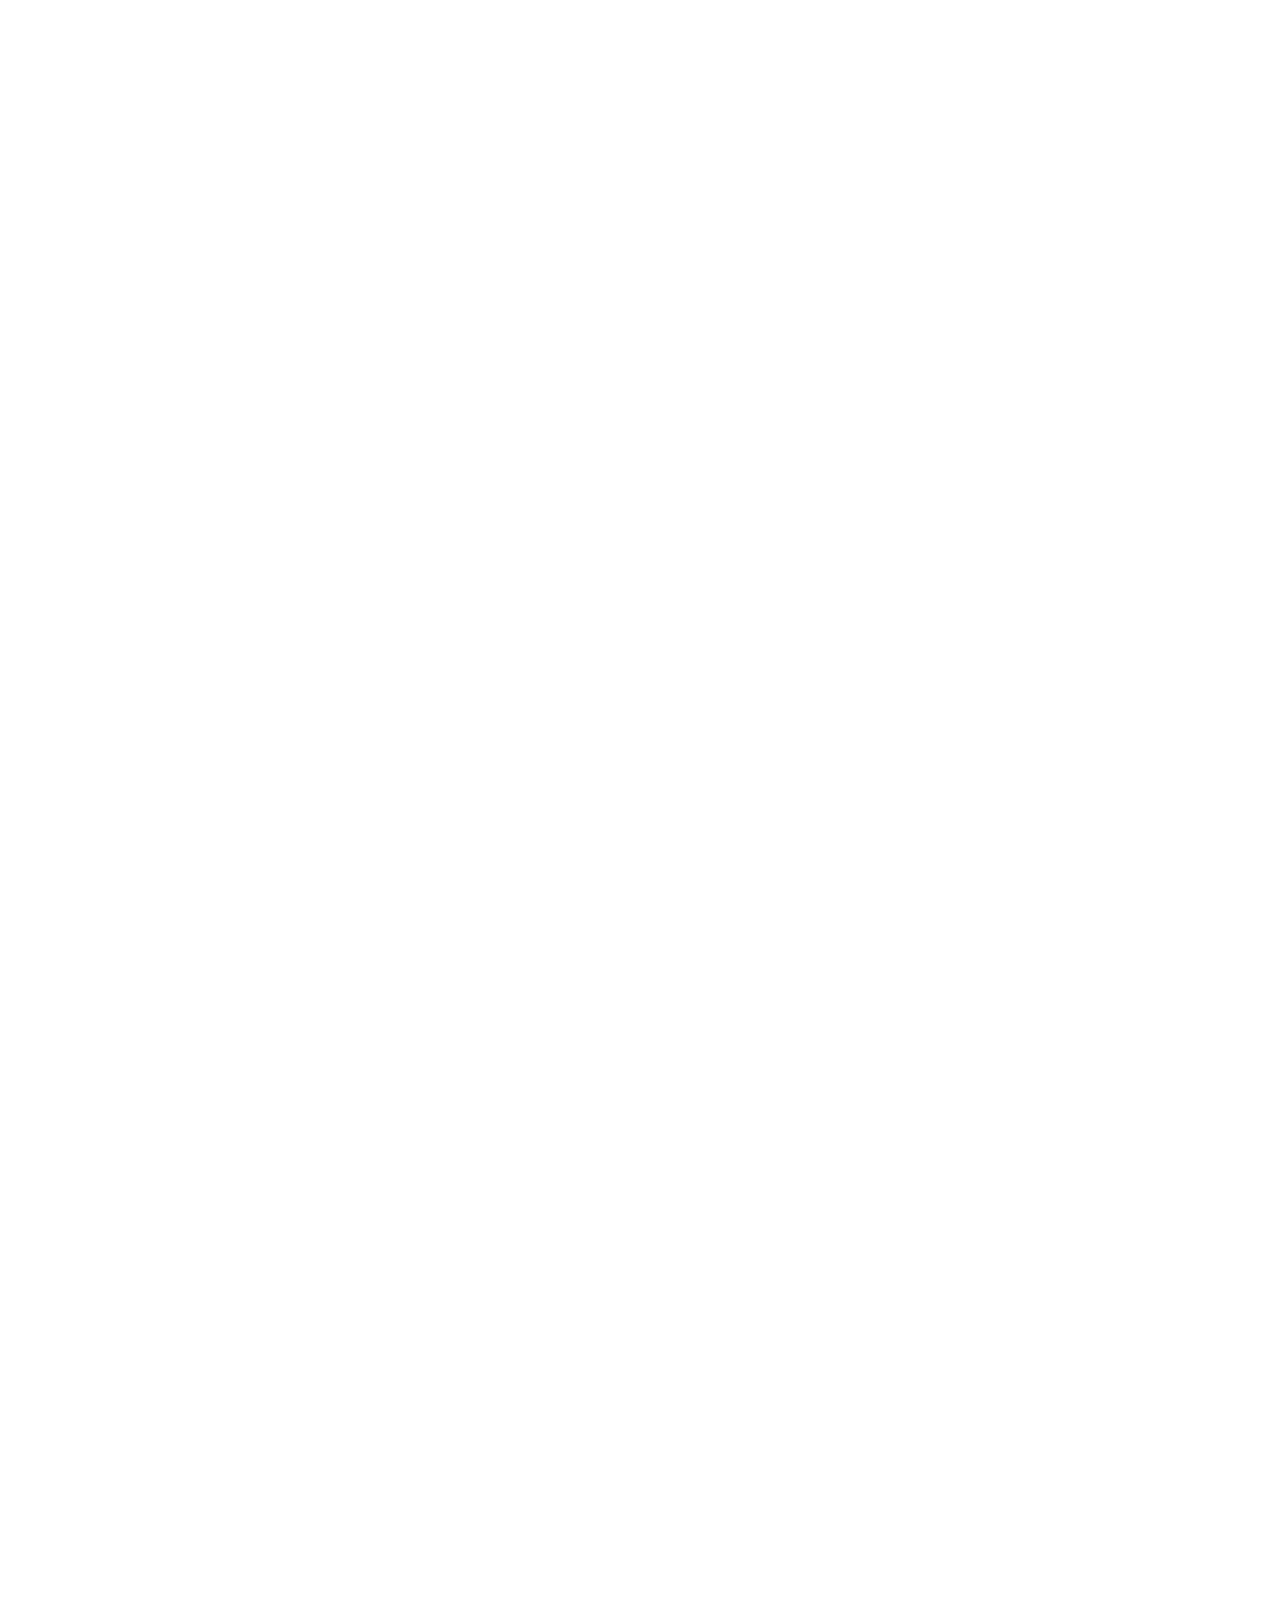
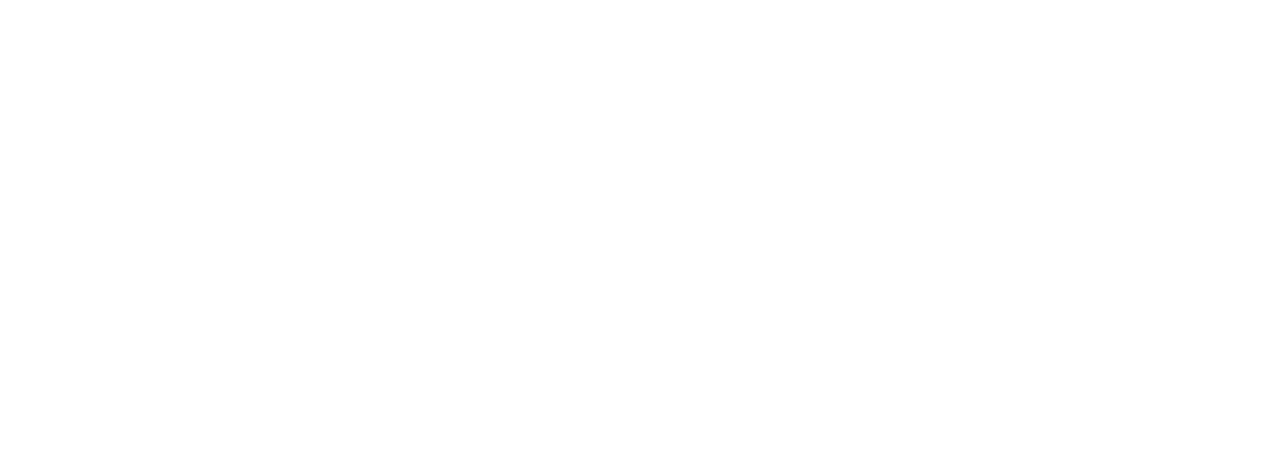
==== commit 07b6a1a3: "Add files via upload" ====
--- a/index.html
+++ b/index.html
@@ -18,28 +18,25 @@
 
     <div id="mySidenav" class="sidenav">
         <a href="javascript:void(0)" class="closebtn" onclick="closeNav()">&times;</a>
-        <a href="cv.html" class="header-links-3">Curriculum Vitae</a>
-        <a href="blogs.html" class="header-links-3">Blogs</a>
+        <a href="cv.pdf" class="header-links-3">Curriculum Vitae</a>
+        <a href="#" class="header-links" onclick="notAvailable">Blogs</a>
         <a href="contact.html" class="header-links-3">Contact</a>
         <a href="about.html" class="header-links-3">About</a>
-        <a href="subscribe.html" class="header-links-2">Subscribe</a>
+        <a href="subscribe.html" class="header-links-2">Projects</a>
         
         <p class="header-sidenav-text">Miguel Joie S. Polines<br>Copyright 2021</p>
-      </div>
+    </div>
 
 <header id="header">
     <div id="header-wrapper">
-    <a href="index.html"><img src="images/Logo-Dark 2.png" class="header-logo">
-    <p class="header-name">MIGUEL<br>JOIE</p></a>
-
+        <a href="index.html"><img src="images/Logo-Dark 2.png" class="header-logo">
+        <p class="header-name">MIGUEL<br>JOIE</p></a>
     <div id="header-menus">
-        <a href="cv.html" class="header-links">Curriculum Vitae</a>
-        <a href="blogs.html" class="header-links">Blogs</a>
+        <a href="cv.pdf" class="header-links">Curriculum Vitae</a>
+        <a href="#" class="header-links">Blogs</a>
         <a href="contact.html" class="header-links">Contact</a>
         <a href="about.html" class="header-links">About</a>
-        <a href="subscribe.html" class="header-links-1">Subscribe</a>
-
-        
+        <a href="subscribe.html" class="header-links-1">Projects</a>
     </div>
 
     <span style="font-size:30px;cursor:pointer;" class="sidenav-button" onclick="openNav()">&#9776;</span>
@@ -49,60 +46,76 @@
 </header>
 
 <div id="gradient-background">
+    </div>
+        <div id="wrapper">
+        <div class="wrapper">
+            <p class="banner-1">Hello! I
+            <span
+            class="txt-rotate"
+            data-period="2000"
+            data-rotate='[ "am Miguel Joie.", "love web development.", "love film making.", "love photography."]'></span>
+            </p>
+            <p class="banner-2">
+                Hello there! I am Miguel Joie, a college university student from Cavite, Philippines. I am continously learning and applying it to my every projects. I am willing to learn, cooperate and share my knowledge to those who are in needs.
+            </p>
+            <img src="images/img_1.png" class="banner-photo">
+        </div>
+    </div>
+
+<div class="content">
+
+    <center><h1>EDUCATIONAL BACKGROUND</h1>
+        <h2>Elementary Education</h2>
+        <img src="images/calendar-png.png" class="calendar">
+        <img src="images/school-png.png" class="calendar">
+        <p class="value">2008-2014</p>
+        <p class="value1">Belvedere Elementary School</p>
+            <p class="value2">General Trias, Cavite, Philippines</p>
+        
+            <h2>Secondary Education</h2>
+            <img src="images/calendar-png.png" class="calendar">
+            <img src="images/school-png.png" class="calendar">
+            <img src="images/awards-png.png" class="calendar">
+            <p class="value">2014-2020</p>
+            <p class="value1">Tanza National Trade School - Main</p>
+            <p class="value2">Tanza, Cavite, Philippines</p>
+            <p class="value3" style="margin-top:5px;">Computer Systems Servicing (2016-2018)</p>
+            <p class="value3">Academic Excellence Awardee (2017-2022)</p>
+            <p class="value3">Computer Programming (2018-2020)</p>
+            <p class="value3">Gamathlympics Local 1st place (2019)</p>
+            <p class="value3">Gamathlympics Division 1st place (2020)</p>
+        
+            <h2>Tertiary Education</h2>
+            <img src="images/calendar-png.png" class="calendar">
+            <img src="images/school-png.png" class="calendar">
+            <img src="images/awards-png.png" class="calendar">
+            <a href="https://cvsu.edu.ph/" title="Visit Cavite State University Official Website"><img src="images/CVSU-PNG.png" class="calendar"></a>
+            <p class="value">2020-2024</p>
+            <p class="value1">Bachelor of Science Major in Information Technology</p>
+            <p class="value1">Cavite State University - Main</p>
+            <p class="value2">Indang, Cavite, Philippines</p>
+            <p class="value3" style="margin-top:5px;">Academic Excellence Awardee (2021-2022)</p>
+            <p class="value3">Class Representative (2022-2024)</p>
+        
+
+    <div class="main2">
+        <h1>WORK EXPERIENCE</h1>
+        <p class="value">Cavite Legislative Office (2019)</p>
+        <p class="value2">Trece Martirez Cavite, Philippines<br>DATA ENCODER and INSTRUCTOR</p>
+
+        <p class="value">Pixel8 Web Solutions & Consultancy Inc. (2024)</p>
+        <p class="value2">Albay, Philippines<br>UI/UX Designer</p>
+
+        <p class="value">Freelancer</p>
+        <p class="value2">Remote and On-site<br>Computer Repairs and Maintenance</p>
+    </div>
+    
+    </center>
+
 </div>
 
-<div id="wrapper">
-<div class="wrapper">
-    <p class="banner-1">Hello! I
-    <span
-    class="txt-rotate"
-    data-period="2000"
-    data-rotate='[ "am Miguel Joie.", "love web development.", "love film making.", "love photography."]'></span>
-    </p>
-    <p class="banner-2">
-        Hello there! I am Miguel Joie, a college university student from Cavite, Philippines. I am continously learning and applying it to my every projects. I am willing to learn, cooperate and share my knowledge to those who are in needs.
-    </p>
-    <img src="images/img_1.png" class="banner-photo">
-</div>
-</div>
-
-<center><h1>EDUCATIONAL BACKGROUND</h1>
-<h2>Elementary Education</h2>
-<img src="images/calendar-png.png" class="calendar">
-<img src="images/school-png.png" class="calendar">
-<p class="value">2008-2014</p>
-<p class="value1">Belvedere Elementary School</p>
-<p class="value2">General Trias, Cavite, Philippines</p>
-
-<h2>Secondary Education</h2>
-<img src="images/calendar-png.png" class="calendar">
-<img src="images/school-png.png" class="calendar">
-<img src="images/awards-png.png" class="calendar">
-<p class="value">2014-2020</p>
-<p class="value1">Tanza National Trade School - Main</p>
-<p class="value2">Tanza, Cavite, Philippines</p>
-<p class="value3" style="margin-top:5px;">Computer Systems Servicing (2016-2018)</p>
-<p class="value3">Academic Excellence Awardee (2017-2022)</p>
-<p class="value3">Computer Programming (2018-2020)</p>
-<p class="value3">Gamathlympics Local 1st place (2019)</p>
-<p class="value3">Gamathlympics Division 1st place (2020)</p>
-
-<h2>Tertiary Education</h2>
-<img src="images/calendar-png.png" class="calendar">
-<img src="images/school-png.png" class="calendar">
-<img src="images/awards-png.png" class="calendar">
-<a href="https://cvsu.edu.ph/" title="Visit Cavite State University Official Website"><img src="images/CVSU-png.png" class="calendar"></a>
-<p class="value">2020-2024</p>
-<p class="value1">Bachelor of Science Major in Information Technology</p>
-<p class="value1">Cavite State University - Main</p>
-<p class="value2">Indang, Cavite, Philippines</p>
-<p class="value3" style="margin-top:5px;">Academic Excellence Awardee (2021-2022)</p>
-<p class="value3">Class Representative (2022)</p>
-
-</center>
-
 <footer>
-    <p>Created by Miguel Joie S. Polines | © 2022</p>
+    <p>Created by Miguel Joie S. Polines | © 2024</p>
     <a href="https://wa.me/+639369863168?text=urlencodedtext"><img src="images/whatsapp.png" title="Contact me using Whatsapp!" class="footer-logo"></a>
     <a href="tel:123-456-7890"><img src="images/telephone.png" title="Call me using phone!" class="footer-logo"> </a>
     <a href="https://www.instagram.com/Immigueljoie08"><img src="images/instagram.png" title="Contact me using Instagram!" class="footer-logo"></a>
@@ -110,5 +123,12 @@
 
 <script src="js/typing.js"></script>
 <script src="js/sidenav.js"></script>
+
+<script>
+    function notAvailable() {
+        alert("Not Available at this moment.")
+    }
+</script>
+
 </body>
 </html>
--- a/css/styles.css
+++ b/css/styles.css
@@ -109,3 +109,6 @@
     margin-top: -10px;
 }
 
+.main2{
+    margin-top: 50px;
+}